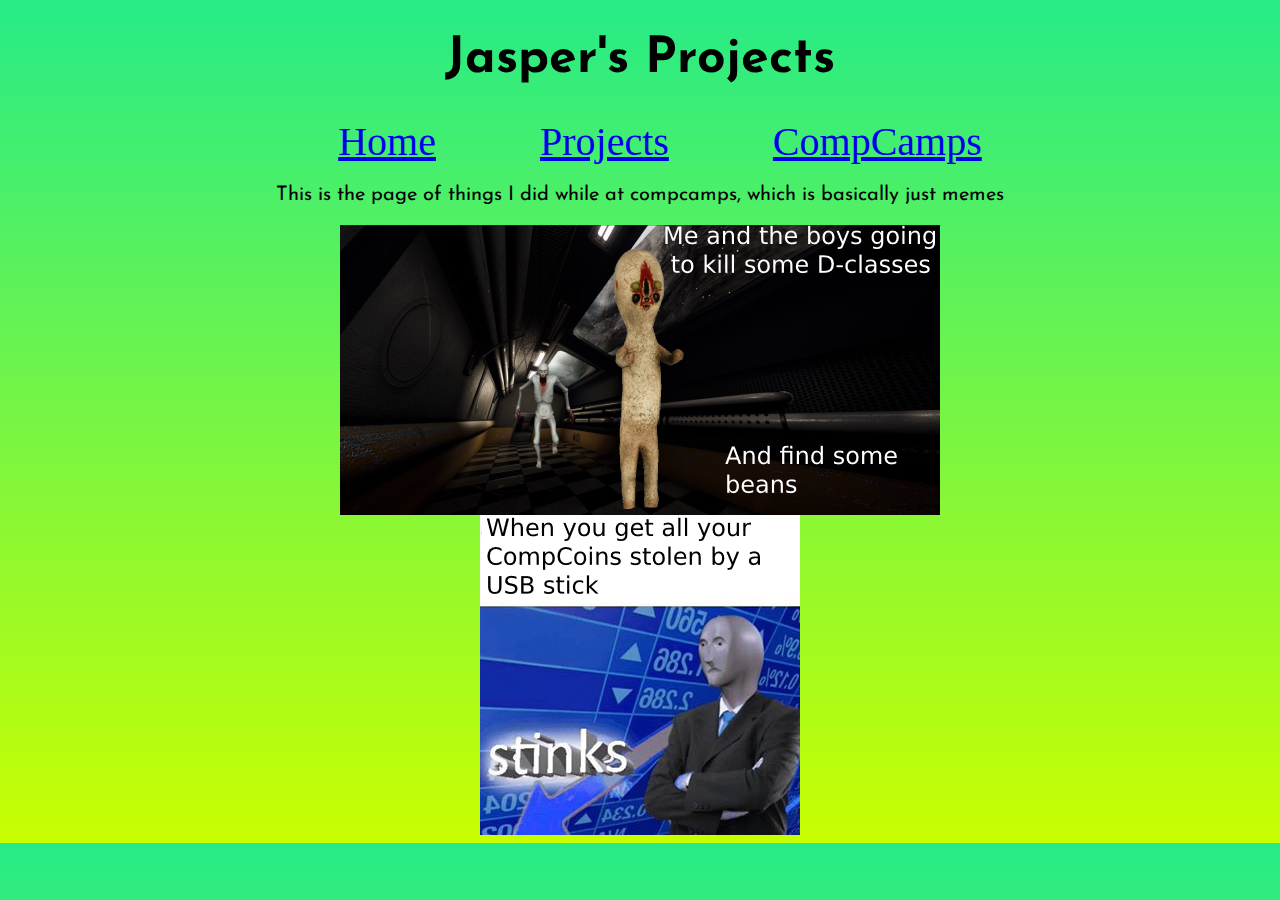
==== Projects.html @ 5085df5d "inital website" ====
<!DOCTYPE html>
<html lang="en" dir="ltr">
  <head>
    <link href="https://fonts.googleapis.com/css?family=Josefin+Sans&display=swap" rel="stylesheet">
    <meta charset="utf-8">
    <link href="https://use.fontawesome.com/releases/v5.6.3/css/all.css" rel="stylesheet" integrity="sha384-UHRtZLI+pbxtHCWp1t77Bi1L4ZtiqrqD80Kn4Z8NTSRyMA2Fd33n5dQ8lWUE00s/" crossorigin="anonymous">
    <link rel="stylesheet" href="stylesheet.css">
  </head>
  <style>
    body{
    background: linear-gradient(#26EB87, #C9FF00);
  }
  </style>
<body>
  <h1 class="project_title">Jasper's Projects</h1>
  <div class="nav">
  <ul class="nav_bar">
    <li class="nav_link"><a href="index.html">Home<a/></li>
    <li class="nav_link"><a href="Projects.html">Projects</a></li>
    <li class="nav_link"><a href="https://compcamps.com/">CompCamps</a></li>
  </ul>
</div>
  <p class="project_paragraph"> This is the page of things I did while at compcamps, which is basically just memes </p>
  <div style="display: flex; justify-content: center;">
  <img class="img_boys" src="meandtheboys.jpg" alt="d-classes"/>
</div>
  <div style="display: flex; justify-content: center;">
    <img src="thestinks.jpg" alt= "coins"/>
  </div>
</body>
</html>
---- stylesheet.css ----
.twitter-tweet{
  text-align: center;
  margin-left: 535px;
}
.title{
  font-family: 'Josefin Sans', sans-serif;
  text-align: center;
  color: #4AE83C;
  font-size: 50px;
}
.paragraph{
  font-family: 'Josefin Sans', sans-serif;
  text-align: center;
  color: #FFFFFF;
}
.img_toes{
  text-align: center;
}
.nav{
  text-align: center;
  color: #000000

}
.project_title{
  text-align: center;
  font-family: 'Josefin Sans', sans-serif;
  font-size: 50px;
}
.nav_bar{
  list-style-type: none;
}
.nav_link{
  display: inline;
  margin-left: 50px;
  margin-right: 50px;
  font-size: 40px;
}
.project_paragraph{
  text-align: center;
  font-family: 'Josefin Sans', sans-serif;
  font-size: 20px;
}
#status {
    color: #000000;
    font-size: 1.5em;
    font-family:'minecraftfont';
    text-shadow:3px 3px #3F3F00;
    padding: 40px;
    position: absolute;
}
.pop {
    animation: pop 0.58s infinite;
    -webkit-animation: pop 0.58s infinite;
    text-align: right;
}
@keyframes pop {
    from {
        transform:scale(0.95)
    }
    50% {
        transform:scale(1)
    }
    to {
        transform:scale(0.95)
    }
}
@-webkit-keyframes pop {
    from {
        -webkit-transform:scale(0.95)
    }
    50% {
        -webkit-transform:scale(1)
    }
    to {
        -webkit-transform:scale(0.95)
    }
}
.tilt {
    -ms-transform: rotate(-25deg);
    -webkit-transform: rotate(-25deg);
    transform: rotate(-25deg);
    margin-left: 1000px;
}
@font-face {
    font-family:'minecraftfont';
    src: url('http://design.d3x.co/demo/mcgeneric
}
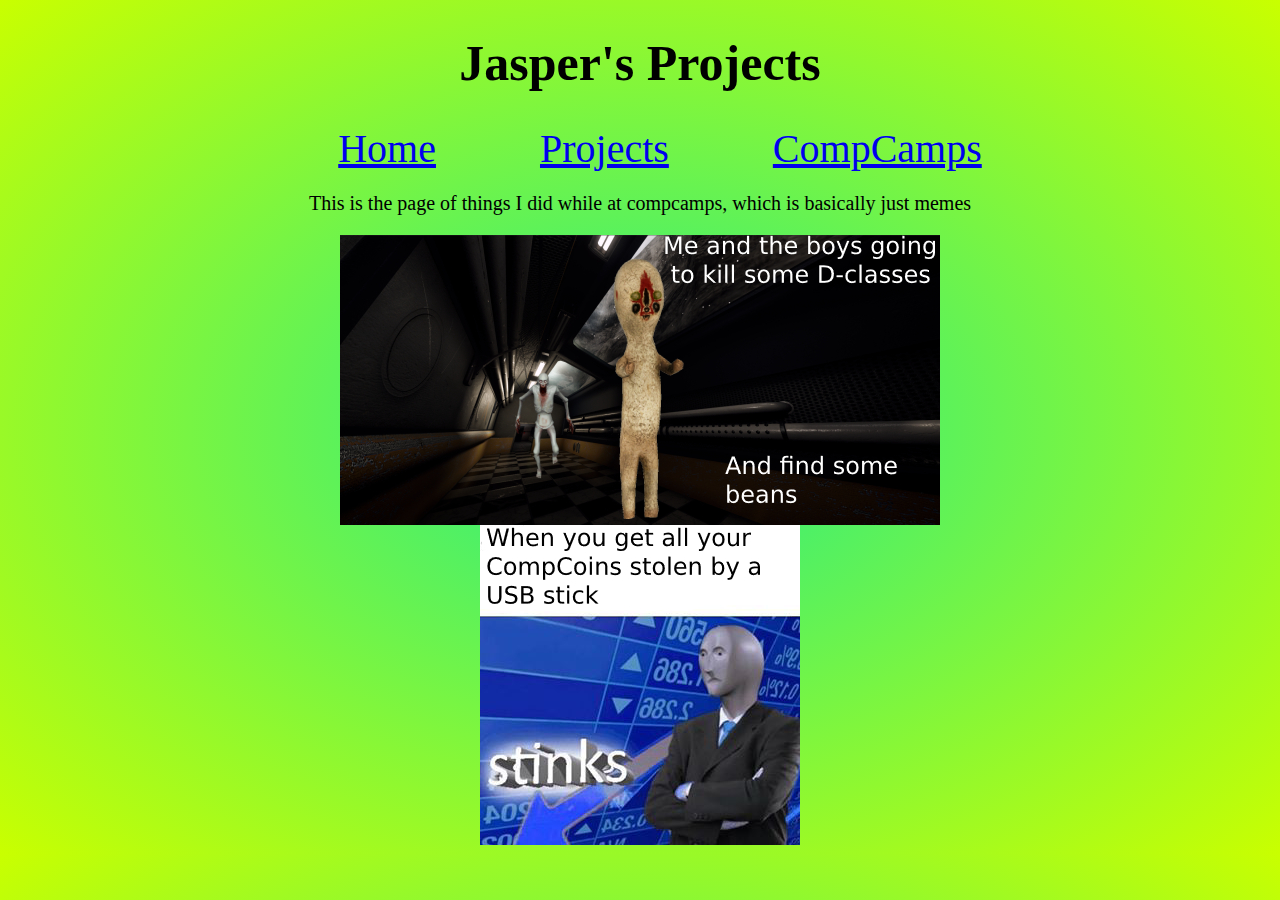
==== commit 39e699ff: "moskau, moskau, Wirf die Glaser an die wand Russland ist ein schones land Ho ho ho ho ho, hey" ====
--- a/Projects.html
+++ b/Projects.html
@@ -8,7 +8,7 @@
   </head>
   <style>
     body{
-    background: linear-gradient(#26EB87, #C9FF00);
+    background: radial-gradient(#26EB87, #C9FF00);
   }
   </style>
 <body>
--- a/stylesheet.css
+++ b/stylesheet.css
@@ -3,13 +3,13 @@
   margin-left: 535px;
 }
 .title{
-  font-family: 'Josefin Sans', sans-serif;
+  font-family: "Comic Sans MS", "Comic Sans", cursive;
   text-align: center;
-  color: #4AE83C;
+  color: #000000;
   font-size: 50px;
 }
 .paragraph{
-  font-family: 'Josefin Sans', sans-serif;
+  font-family: "Comic Sans MS", "Comic Sans", cursive;
   text-align: center;
   color: #FFFFFF;
 }
@@ -23,7 +23,7 @@
 }
 .project_title{
   text-align: center;
-  font-family: 'Josefin Sans', sans-serif;
+  font-family: "Comic Sans MS", "Comic Sans", cursive;
   font-size: 50px;
 }
 .nav_bar{
@@ -37,7 +37,7 @@
 }
 .project_paragraph{
   text-align: center;
-  font-family: 'Josefin Sans', sans-serif;
+  font-family: "Comic Sans MS", "Comic Sans", cursive;
   font-size: 20px;
 }
 #status {
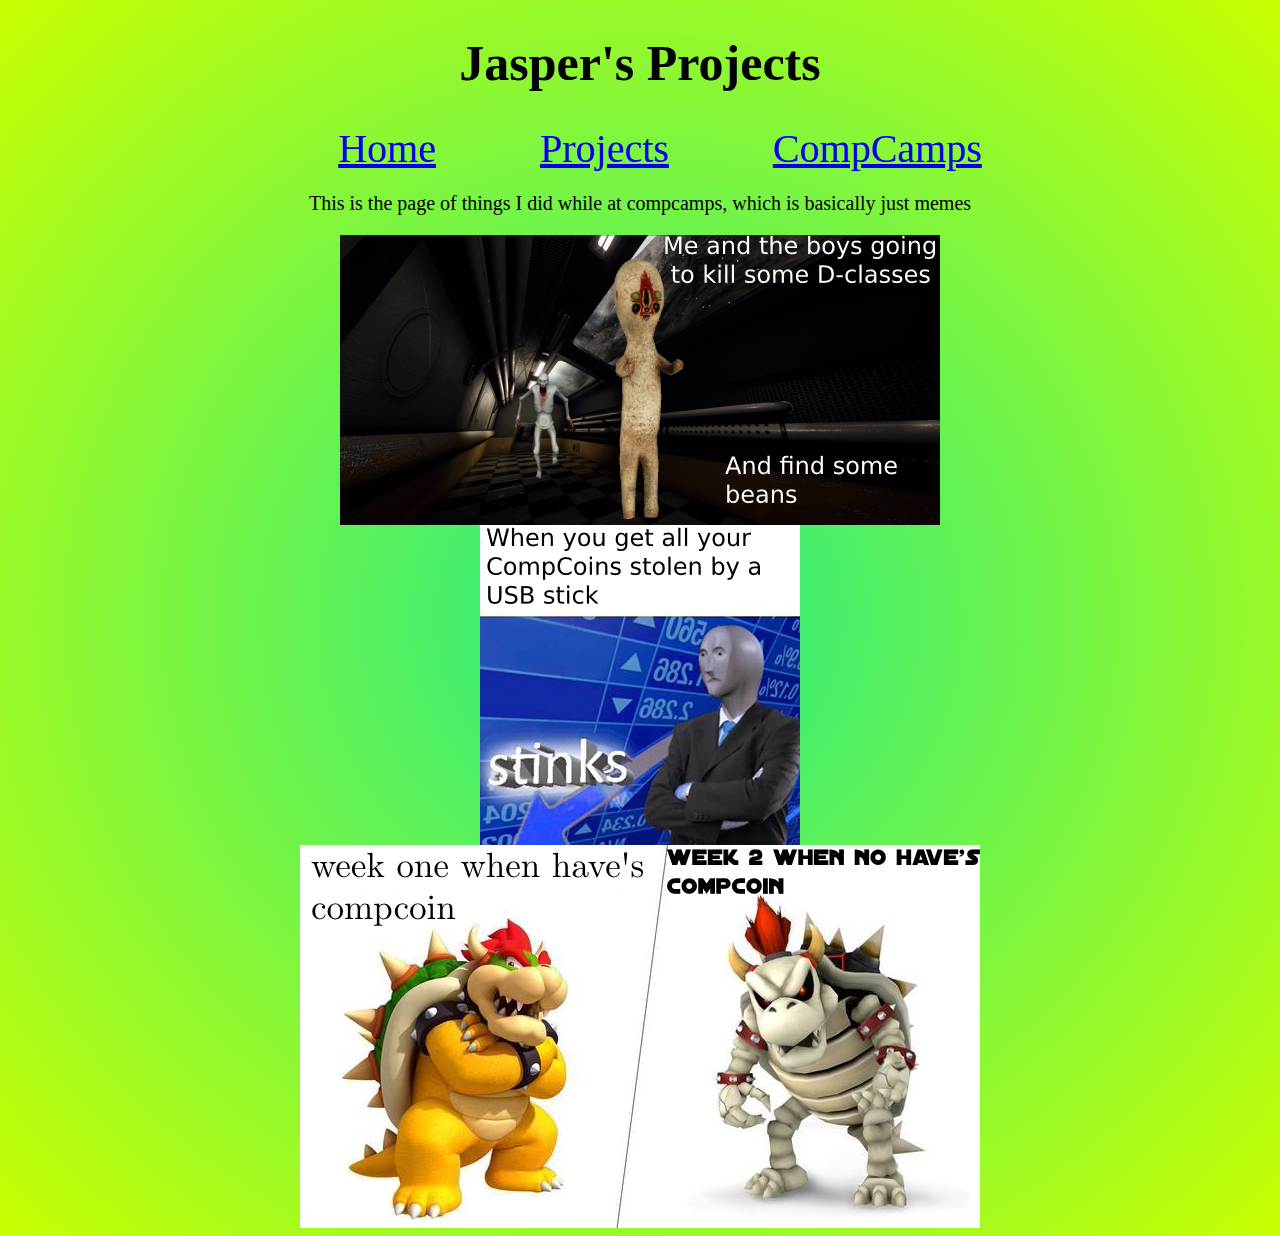
==== commit 741acd19: "when have's milk" ====
--- a/Projects.html
+++ b/Projects.html
@@ -27,5 +27,8 @@
   <div style="display: flex; justify-content: center;">
     <img src="thestinks.jpg" alt= "coins"/>
   </div>
+  <div style="display: flex; justify-content: center;">
+    <img src="themilkman.jpg" alt="milk">
+  </div>
 </body>
 </html>
--- a/stylesheet.css
+++ b/stylesheet.css
@@ -1,6 +1,11 @@
 .twitter-tweet{
   text-align: center;
   margin-left: 535px;
+}
+a:hover{
+  font-size: 50px:
+  color: #000000;
+  margin: 0px;
 }
 .title{
   font-family: "Comic Sans MS", "Comic Sans", cursive;
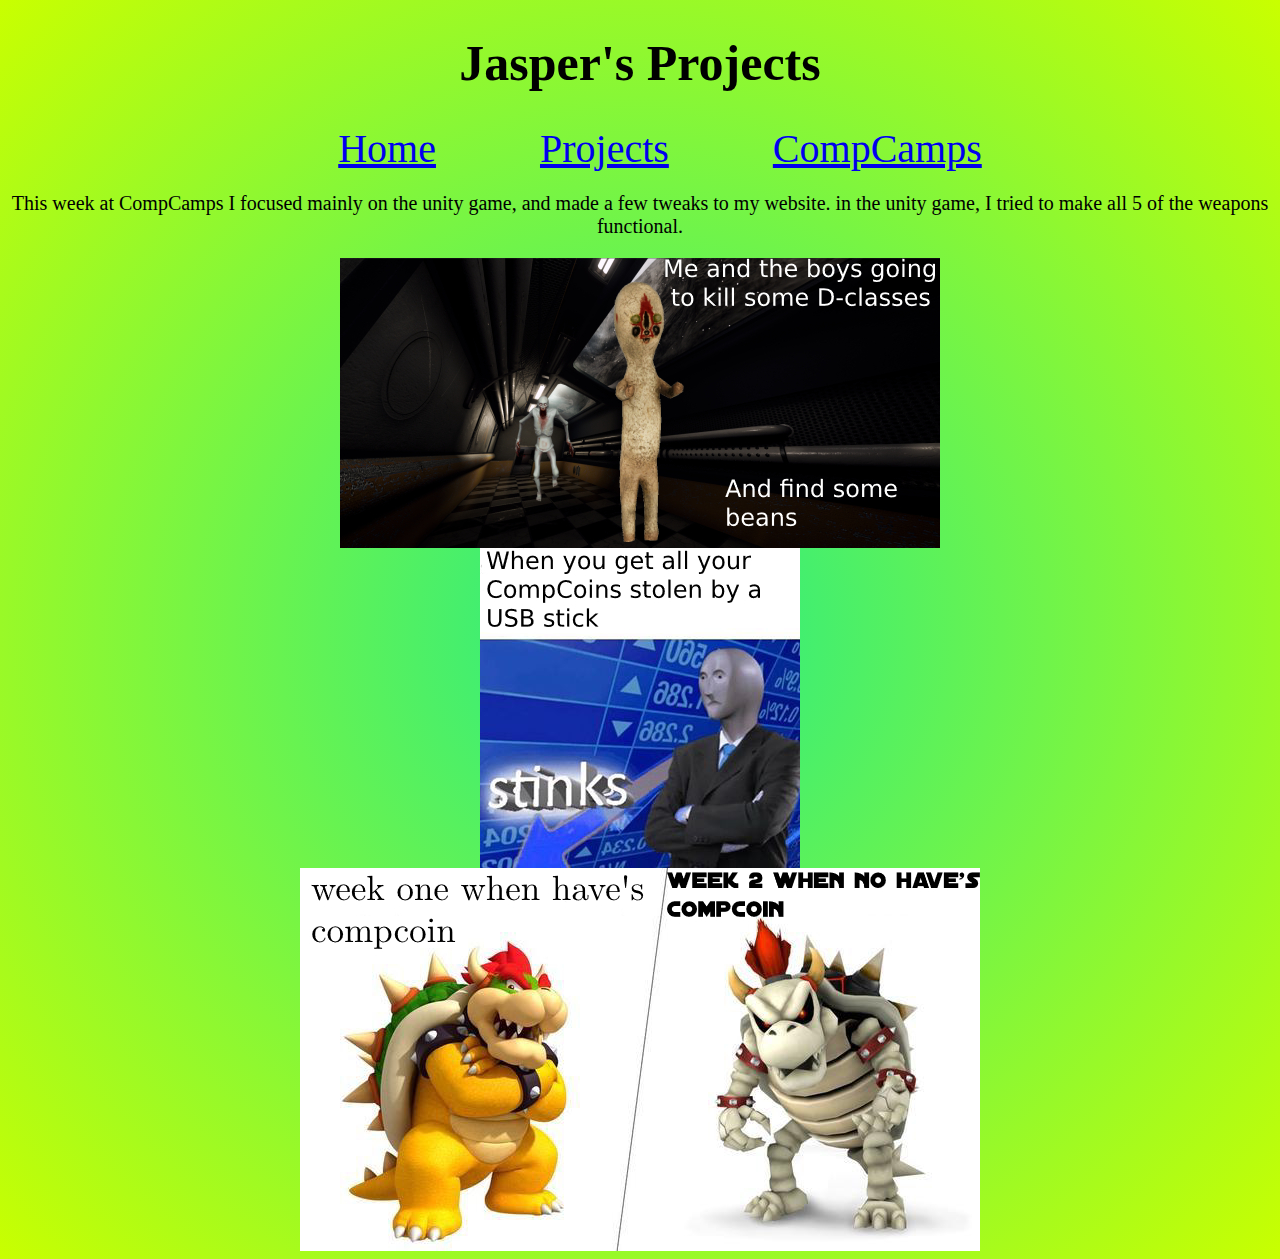
==== commit b13a4e72: "biiiiig edits man like a lot" ====
--- a/Projects.html
+++ b/Projects.html
@@ -20,7 +20,7 @@
     <li class="nav_link"><a href="https://compcamps.com/">CompCamps</a></li>
   </ul>
 </div>
-  <p class="project_paragraph"> This is the page of things I did while at compcamps, which is basically just memes </p>
+  <p class="project_paragraph"> This week at CompCamps I focused mainly on the unity game, and made a few tweaks to my website. in the unity game, I tried to make all 5 of the weapons functional.</p>
   <div style="display: flex; justify-content: center;">
   <img class="img_boys" src="meandtheboys.jpg" alt="d-classes"/>
 </div>
--- a/stylesheet.css
+++ b/stylesheet.css
@@ -7,11 +7,22 @@
   color: #000000;
   margin: 0px;
 }
+.yee{
+  text-align: center;
+  font-size: 20px;
+  color: #000000
+  font-family: "Comic Sans MS", "Comic Sans", cursive;
+}
 .title{
   font-family: "Comic Sans MS", "Comic Sans", cursive;
   text-align: center;
   color: #000000;
   font-size: 50px;
+}
+.name{
+  text-align: center;
+  color: #000000;
+  font-family: 'Anton', sans-serif;
 }
 .paragraph{
   font-family: "Comic Sans MS", "Comic Sans", cursive;
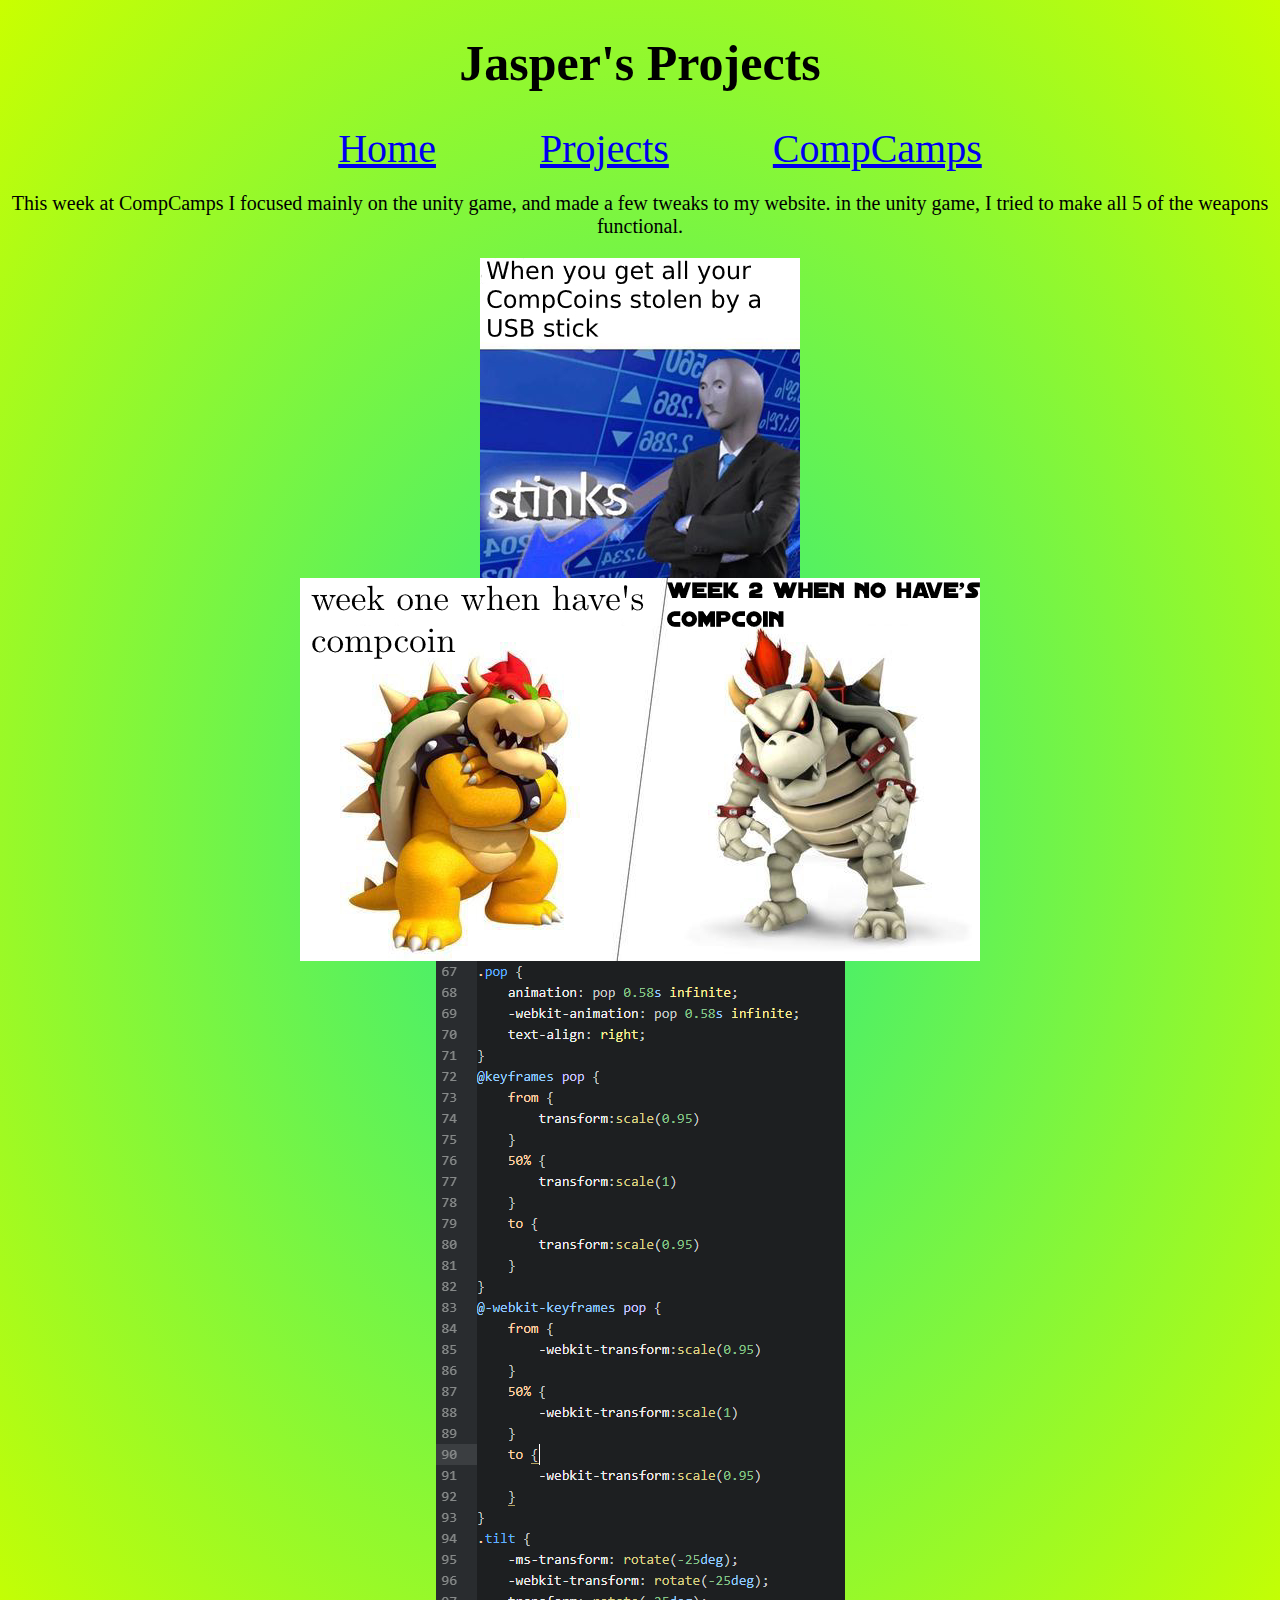
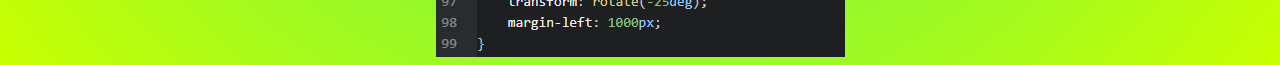
==== commit 36a54b13: "hahahaha lol i want die" ====
--- a/Projects.html
+++ b/Projects.html
@@ -22,13 +22,13 @@
 </div>
   <p class="project_paragraph"> This week at CompCamps I focused mainly on the unity game, and made a few tweaks to my website. in the unity game, I tried to make all 5 of the weapons functional.</p>
   <div style="display: flex; justify-content: center;">
-  <img class="img_boys" src="meandtheboys.jpg" alt="d-classes"/>
-</div>
-  <div style="display: flex; justify-content: center;">
     <img src="thestinks.jpg" alt= "coins"/>
   </div>
   <div style="display: flex; justify-content: center;">
     <img src="themilkman.jpg" alt="milk">
   </div>
+    <div style="display: flex; justify-content: center;">
+      <img src="CSS.jpg" alt="code"/>
+    </div>
 </body>
 </html>
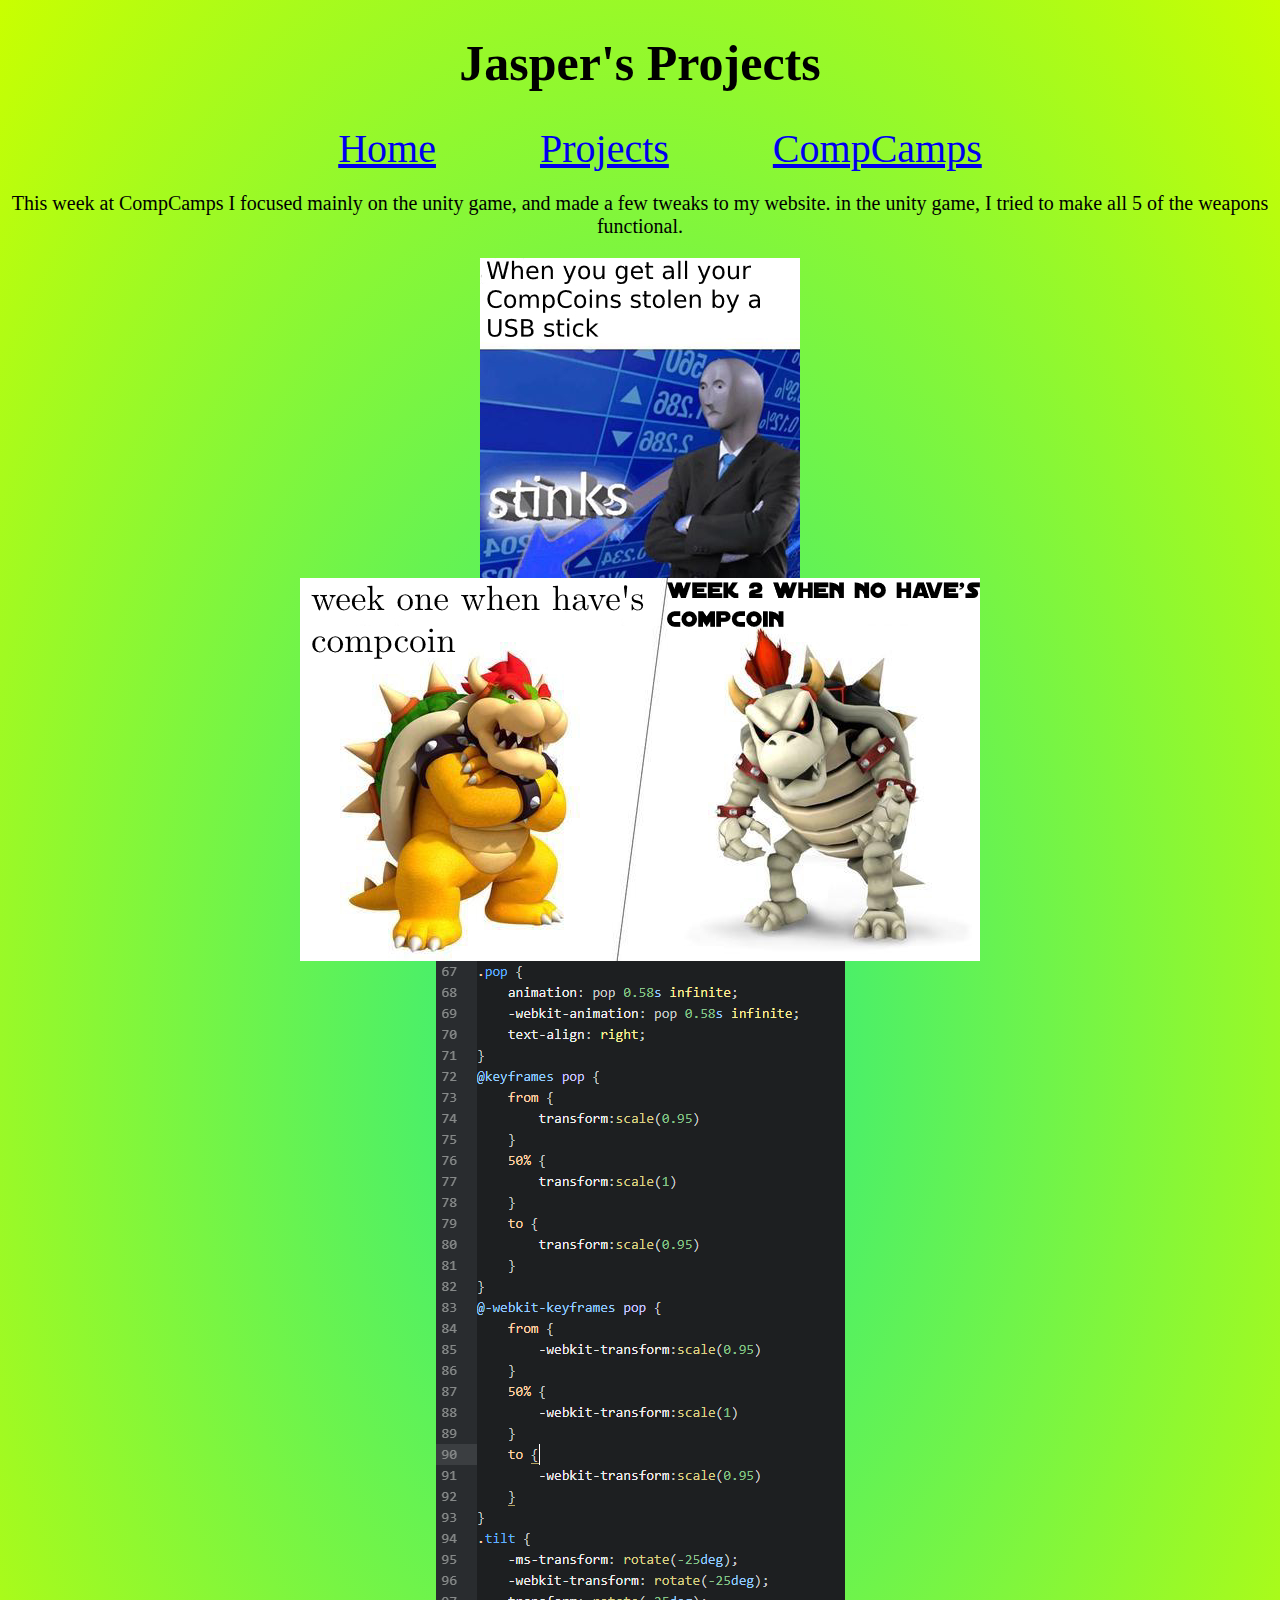
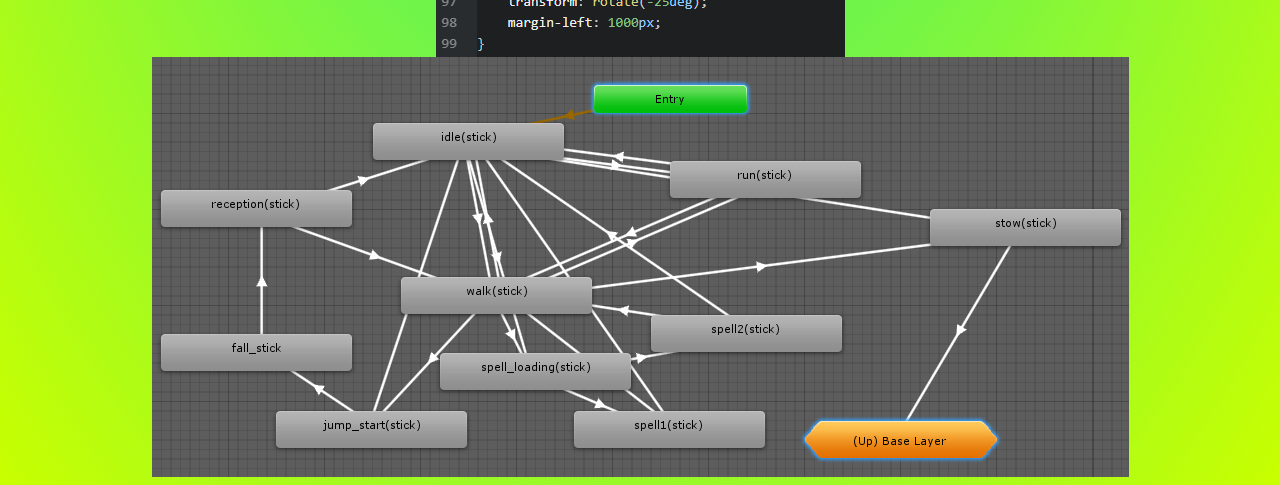
==== commit 1e2f9160: "aniamtion treeeeeeeeeeeeeeee" ====
--- a/Projects.html
+++ b/Projects.html
@@ -30,5 +30,8 @@
     <div style="display: flex; justify-content: center;">
       <img src="CSS.jpg" alt="code"/>
     </div>
+    <div style="display: flex; justify-content: center;">
+      <img src="animations.jpg" alt="animation tree"/>
+    </div>
 </body>
 </html>
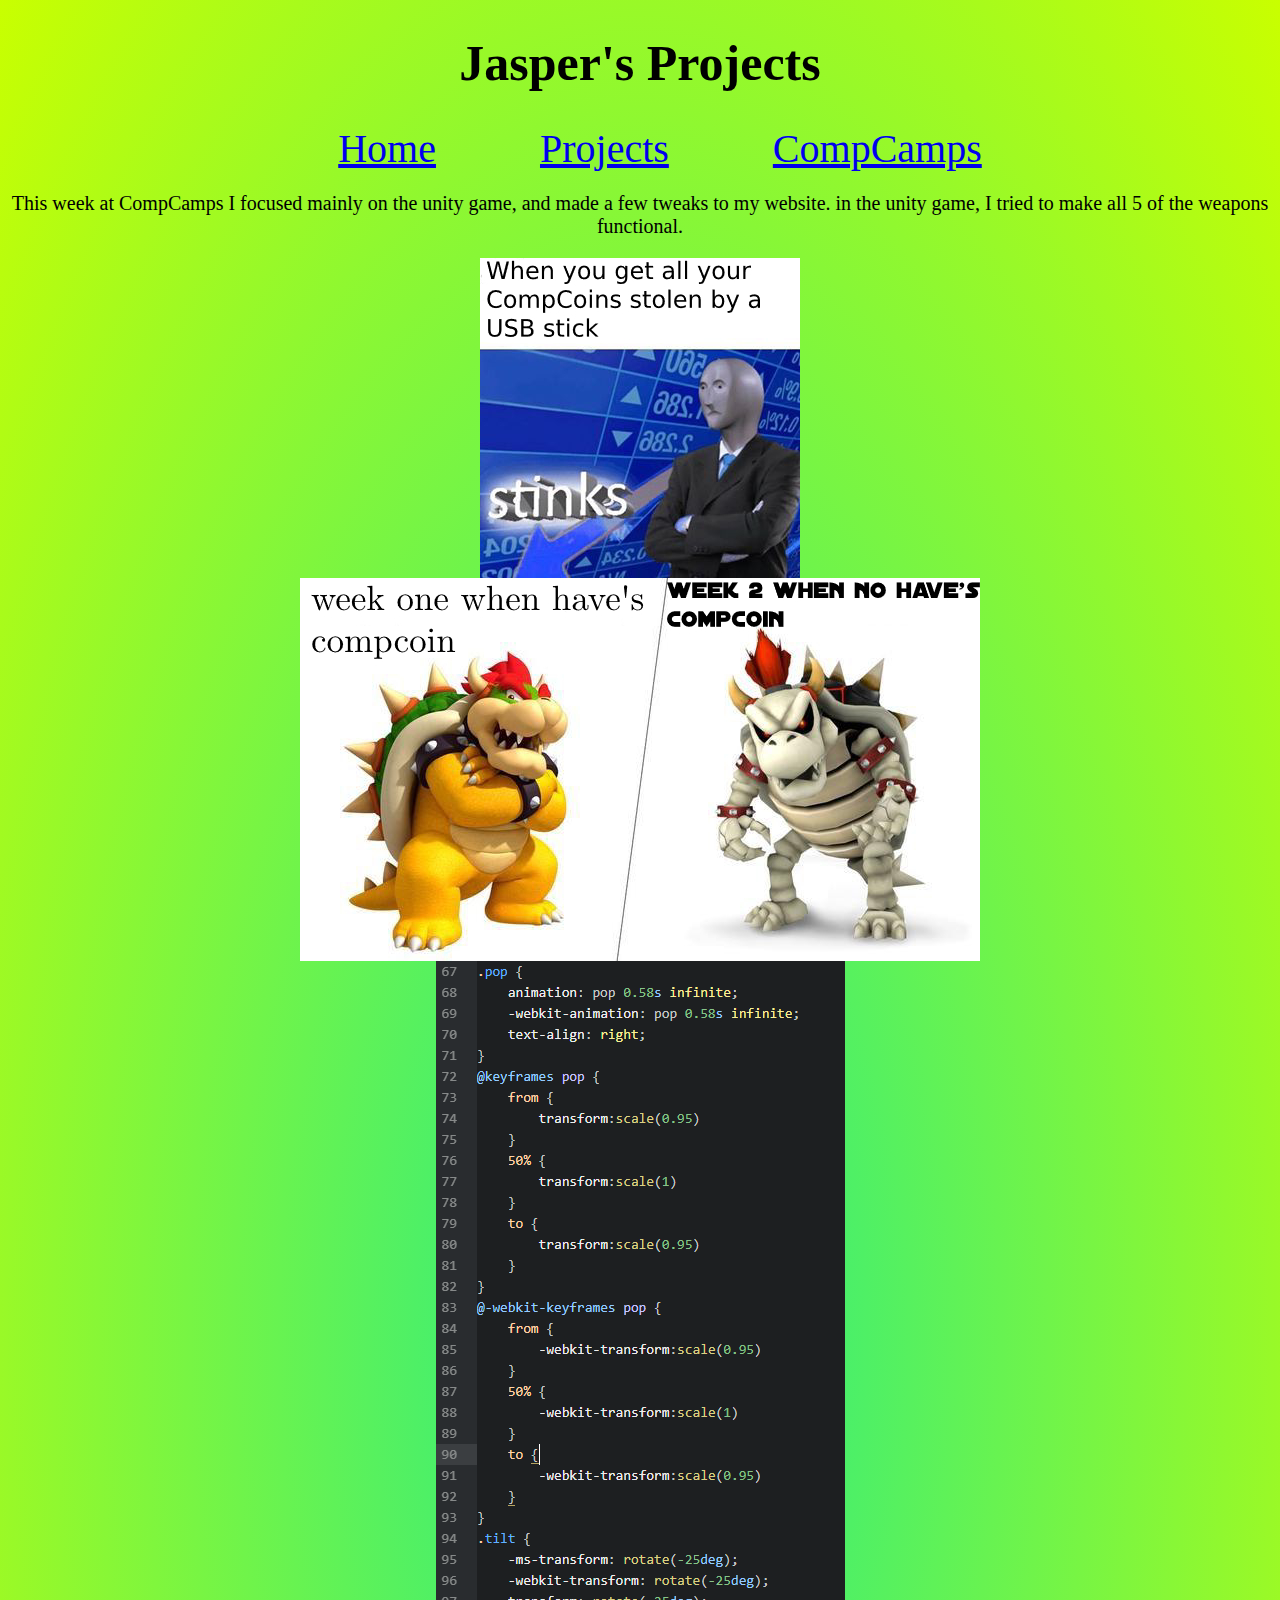
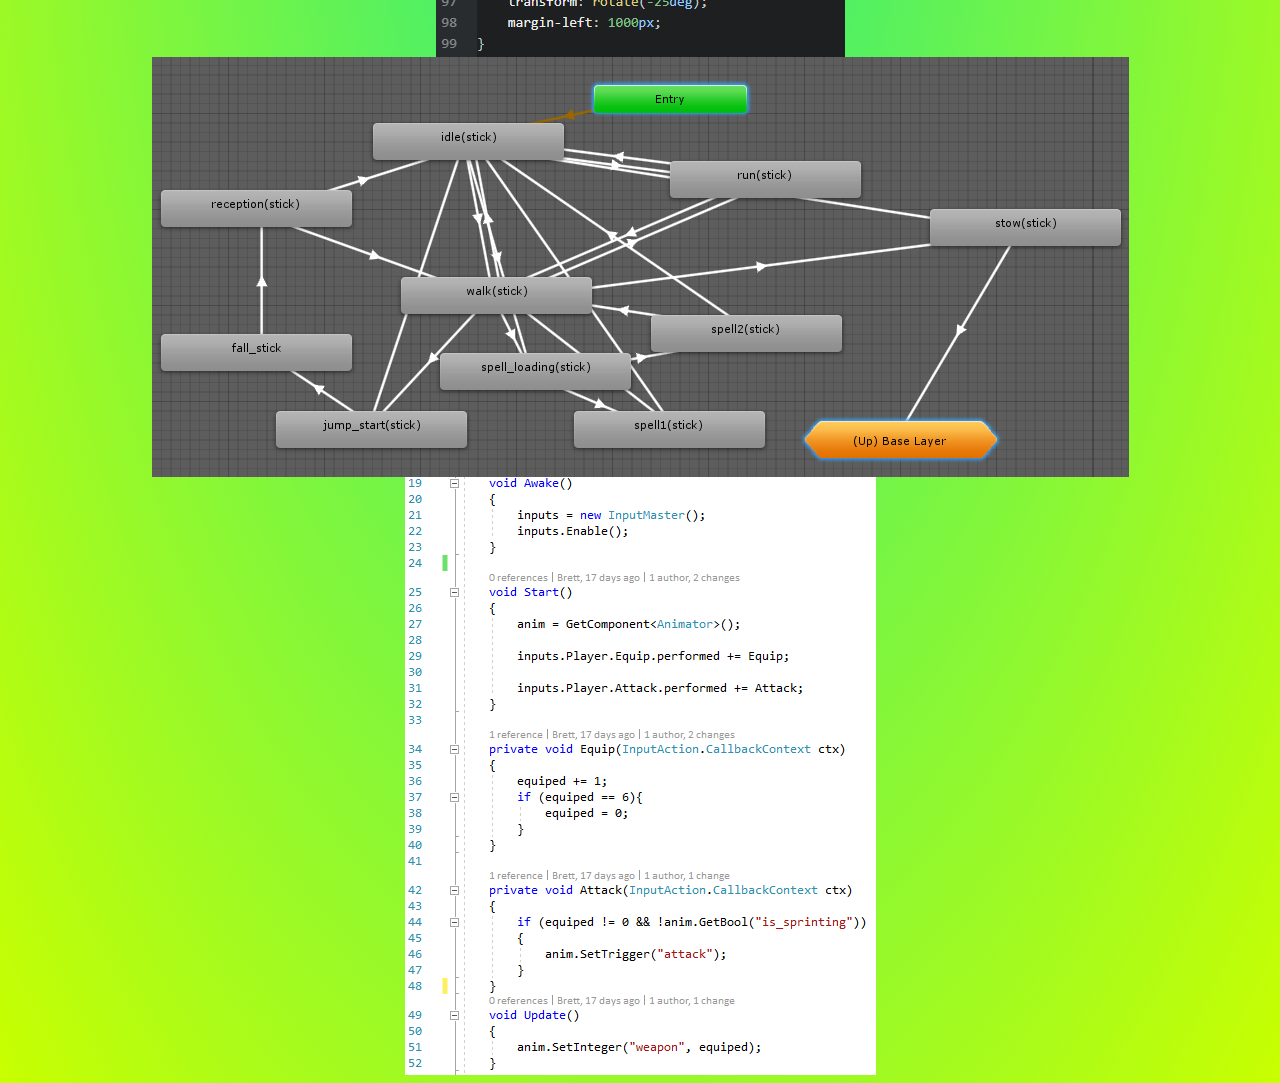
==== commit 2ba8d760: "i know i spelled animation wrong in the last commit, DAD" ====
--- a/Projects.html
+++ b/Projects.html
@@ -33,5 +33,8 @@
     <div style="display: flex; justify-content: center;">
       <img src="animations.jpg" alt="animation tree"/>
     </div>
+    <div style="display: flex; justify-content: center;">
+      <img src="Csharp.jpg" alt="equipment"/>
+    </div>
 </body>
 </html>
